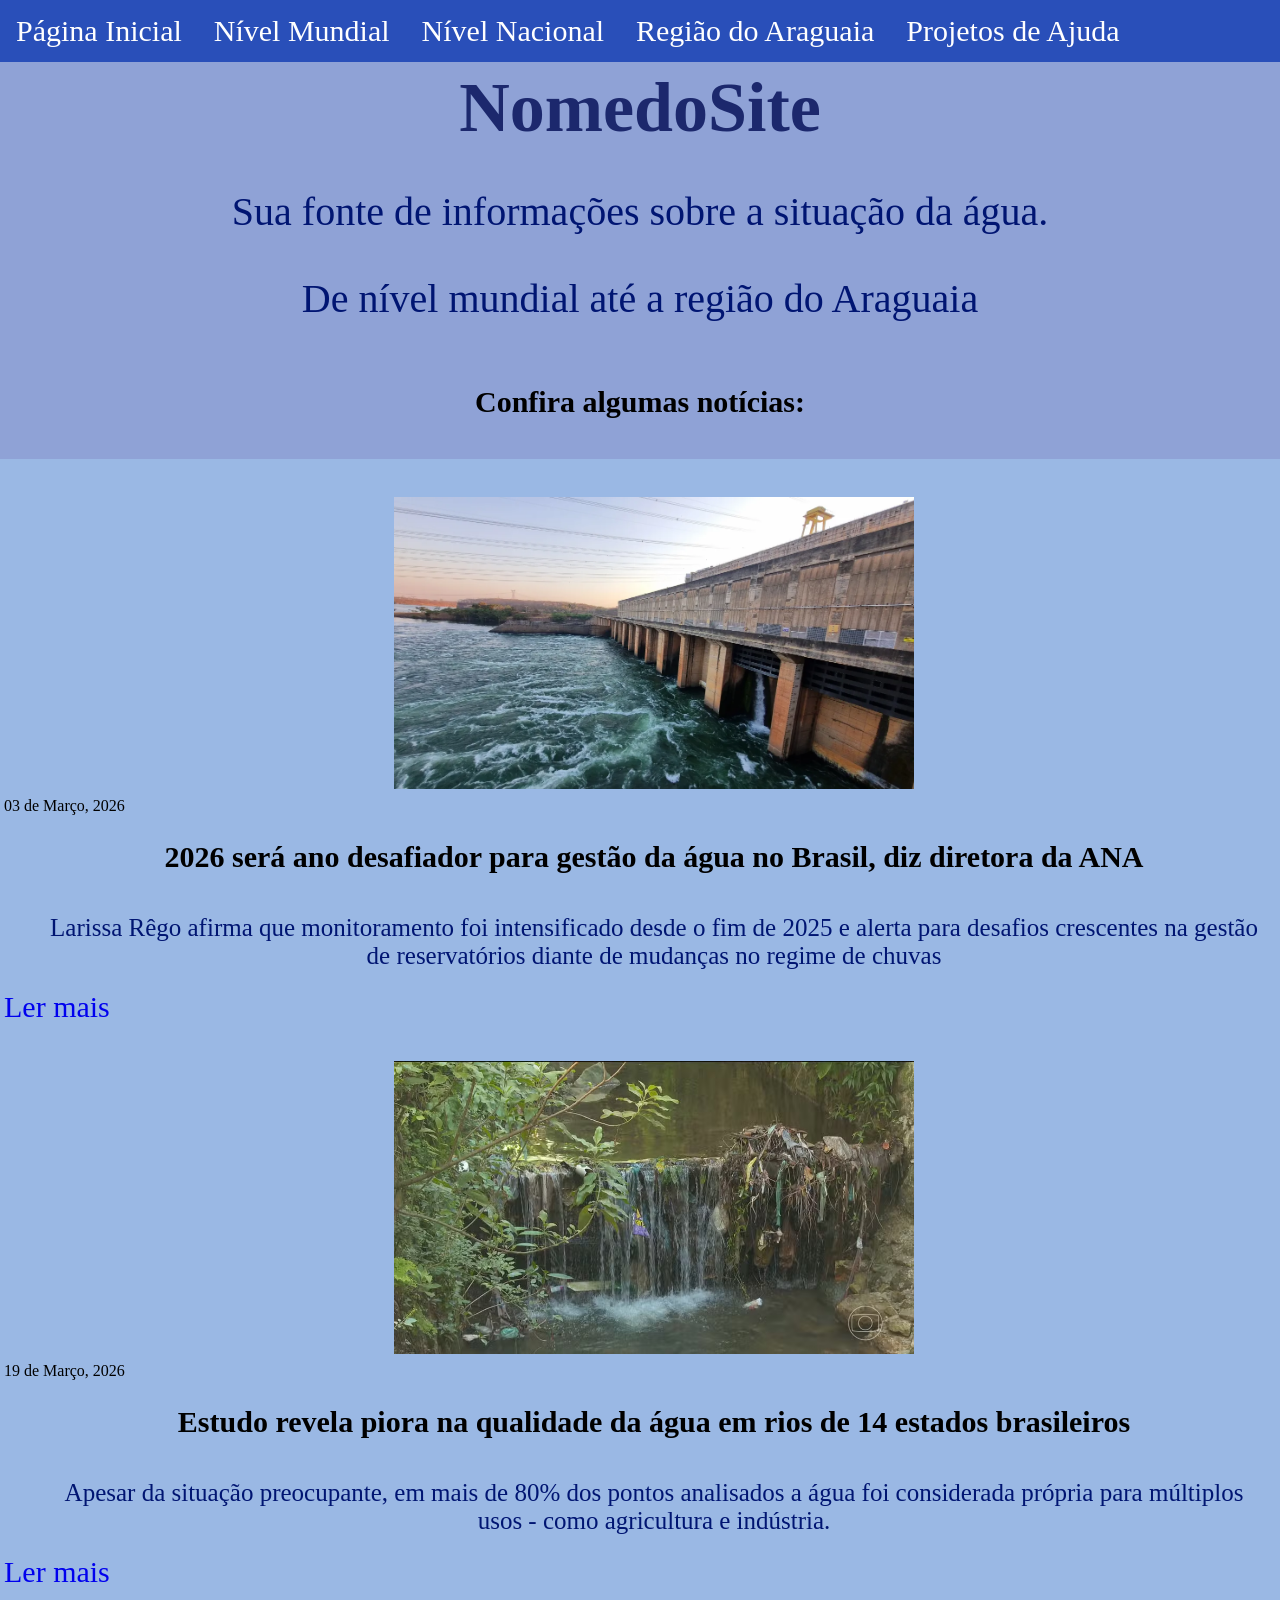
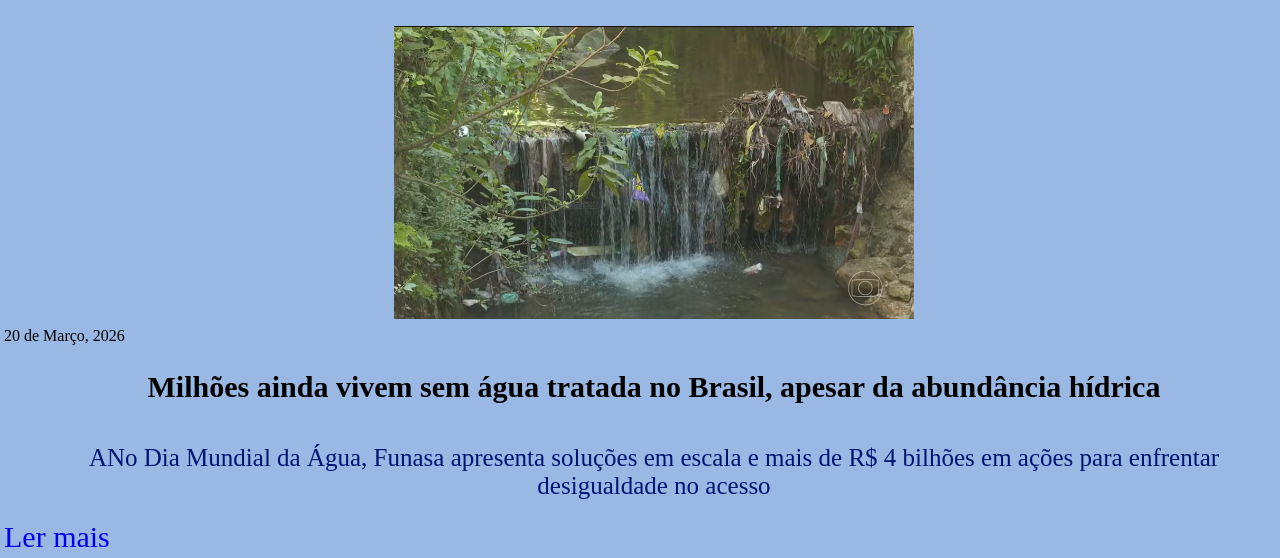
==== index.html @ cc2978aa "Add files via upload" ====
<!DOCTYPE html>
<html>
<head>
    
  <link rel="stylesheet" href="index.css">
<title>AguaPotavel</title>
  <title>Navbar</title>
</head>
<body>
      <ul>
    <li><a href="index.html">Página Inicial</a></li>
    <li><a href="mundial.html">Nível Mundial</a></li>
    <li><a href="nacional.html">Nível Nacional</a></li>
    <li><a href="araguaia.html">Região do Araguaia</a></li>
    <li><a href="ajuda.html">Projetos de Ajuda</a></li>
  </ul>
  <br>
<h1 style="color:rgb(28, 40, 109);""font-size:90px;">NomedoSite</h1>
<p style="font-size:40px;" style="text-align:center;">Sua fonte de informações sobre a situação da água.</p>
<p style="font-size: 40px" style="text-align:center;">De nível mundial até a região do Araguaia </p>
</br>
<h2>Confira algumas notícias:</h2>
<div class="noticia-card">
    <div class="noticia-img">
        <img src="report1.webp" alt="Agua Potavel">
    </div>
    <div class="noticia-conteudo">
        <span class="data-publicacao">03 de Março, 2026</span>
        <h2 class="titulo-noticia">2026 será ano desafiador para gestão da água no Brasil, diz diretora da ANA</h2>
        <p class="resumo-noticia">Larissa Rêgo afirma que monitoramento foi intensificado desde o fim de 2025 e alerta para desafios crescentes na gestão de reservatórios diante de mudanças no regime de chuvas</p>
        <a href="https://www.cnnbrasil.com.br/economia/2026-sera-ano-desafiador-para-gestao-da-agua-no-brasil-diz-diretora-da-ana/" class="botao-leia-mais">Ler mais</a>
    </div>
     <div class="noticia-img">
        <img src="report2.jpg" alt="Agua Potavel">
    </div>
    <div class="noticia-conteudo">
        <span class="data-publicacao">19 de Março, 2026</span>
        <h2 class="titulo-noticia">Estudo revela piora na qualidade da água em rios de 14 estados brasileiros</h2>
        <p class="resumo-noticia">Apesar da situação preocupante, em mais de 80% dos pontos analisados a água foi considerada própria para múltiplos usos - como agricultura e indústria.</p>
        <a href="https://g1.globo.com/jornal-nacional/noticia/2026/03/19/estudo-revela-piora-na-qualidade-da-agua-em-rios-de-14-estados-brasileiros.ghtml">Ler mais</a>
    </div>
     <div class="noticia-img">
        <img src="report2.jpg" alt="Agua Potavel">
    </div>
    <div class="noticia-conteudo">
        <span class="data-publicacao">20 de Março, 2026</span>
        <h2 class="titulo-noticia">Milhões ainda vivem sem água tratada no Brasil, apesar da abundância hídrica</h2>
        <p class="resumo-noticia">ANo Dia Mundial da Água, Funasa apresenta soluções em escala e mais de R$ 4 bilhões em ações para enfrentar desigualdade no acesso</p>
        <a href="https://www.gov.br/funasa/pt-br/assuntos/noticias/2026/marco/milhoes-ainda-vivem-sem-agua-tratada-no-brasil-apesar-da-abundancia-hidrica">Ler mais</a>
    </div>
</div>
<html>
---- index.css ----
body {
  background-color: rgb(143, 162, 214);
   margin: 0;
   padding: 0;
   min-height: 100vh;
}
h2 {
  color: rgb(27, 28, 136)
   display: flex;
  justify-content: center; 
  text-align: center;
  font-size: 30px;
  margin-bottom: 40px;
}

h1 {
  color: rgb(0, 10, 70)
   display: flex;
  justify-content: center; 
  text-align: center;
  font-size: 70px;
  margin-bottom: 40px;
  margin-top: 50px;
}
p {
  color: rgb(0, 21, 114);
  margin-bottom: 20px;
  font-size: 25px;
  margin-right: 40px;
  margin-left: 40px;
  text-align: center;

}
img {
    width: 300px;
    height: 300px;
    object-fit: contain;
    justify-content: center; 
    align-items: center;    
    display: block;
    margin-left: auto;
    margin-right: auto;
    margin-top: 30px;
    width: 40%
}

a {
  color:rgb(0, 7, 73)"
  width: 200px; 
  margin: 0 auto;
  text-align: center;
  font-size: 30px;
  text-decoration: none;

}

   ul { /* bar styles */
      list-style-type: none;
      margin: 0;
      padding: 0;
      background-color: #294fb9;
      overflow: hidden;
      position: fixed; /* this will make the navbar stick to the top of the page */
      top: 0;
      width: 100%;
    }
    li {
      float: left;
    }
    li a { /* Styling for buttons */
      display: block;
      color: white;
      text-align: center;
      padding: 14px 16px;
      text-decoration: none;
    }
    li a:hover { /* on hover change color */
      background-color: #11085e;
    }

    div {
  width: 1300px;
  margin:auto;
  background-color: rgb(154, 184, 228); /* Cor de fundo */
  padding: 2px; 
}

/* Configuração geral da tabela */
table {
  width: 50%;
  border-collapse: collapse; /* Une as bordas para um visual limpo */
  font-family: sans-serif;
  margin: auto;
  font-size: 16px;
  text-align: center;
  table-layout: auto;
}

/* Estilização do Cabeçalho (th) */
th {
  background-color: #4e76e6; /* Cor escura profissional */
  color: rgb(207, 150, 204);
  padding: 12px 15px;
  text-transform: uppercase;
  font-size: 14px;
  letter-spacing: 1px;

}

/* Estilização das Células (td) */
td {
  padding: 12px 15px;
  border-bottom: 1px solid #010a31;
}

/* Efeito Zebra (cores alternadas nas linhas) */
tr:nth-child(even) {
  background-color: #2a54af;
}

/* Efeito de destaque ao passar o mouse (Interatividade) */
tr:hover {
  background-color: #1b19c0;
  transition: 0.2s;
}

/* Bordas externas suaves (opcional) */
table {
  border-radius: 5px 5px 0 0;
  overflow: hidden; /* Garante que o arredondado funcione no topo */
}

href {
  color: rgb(0, 21, 114);
  margin-bottom: 50px;
  font-size: 25px;
  margin-right: auto;
  margin-left: auto;
  text-align: center;

}
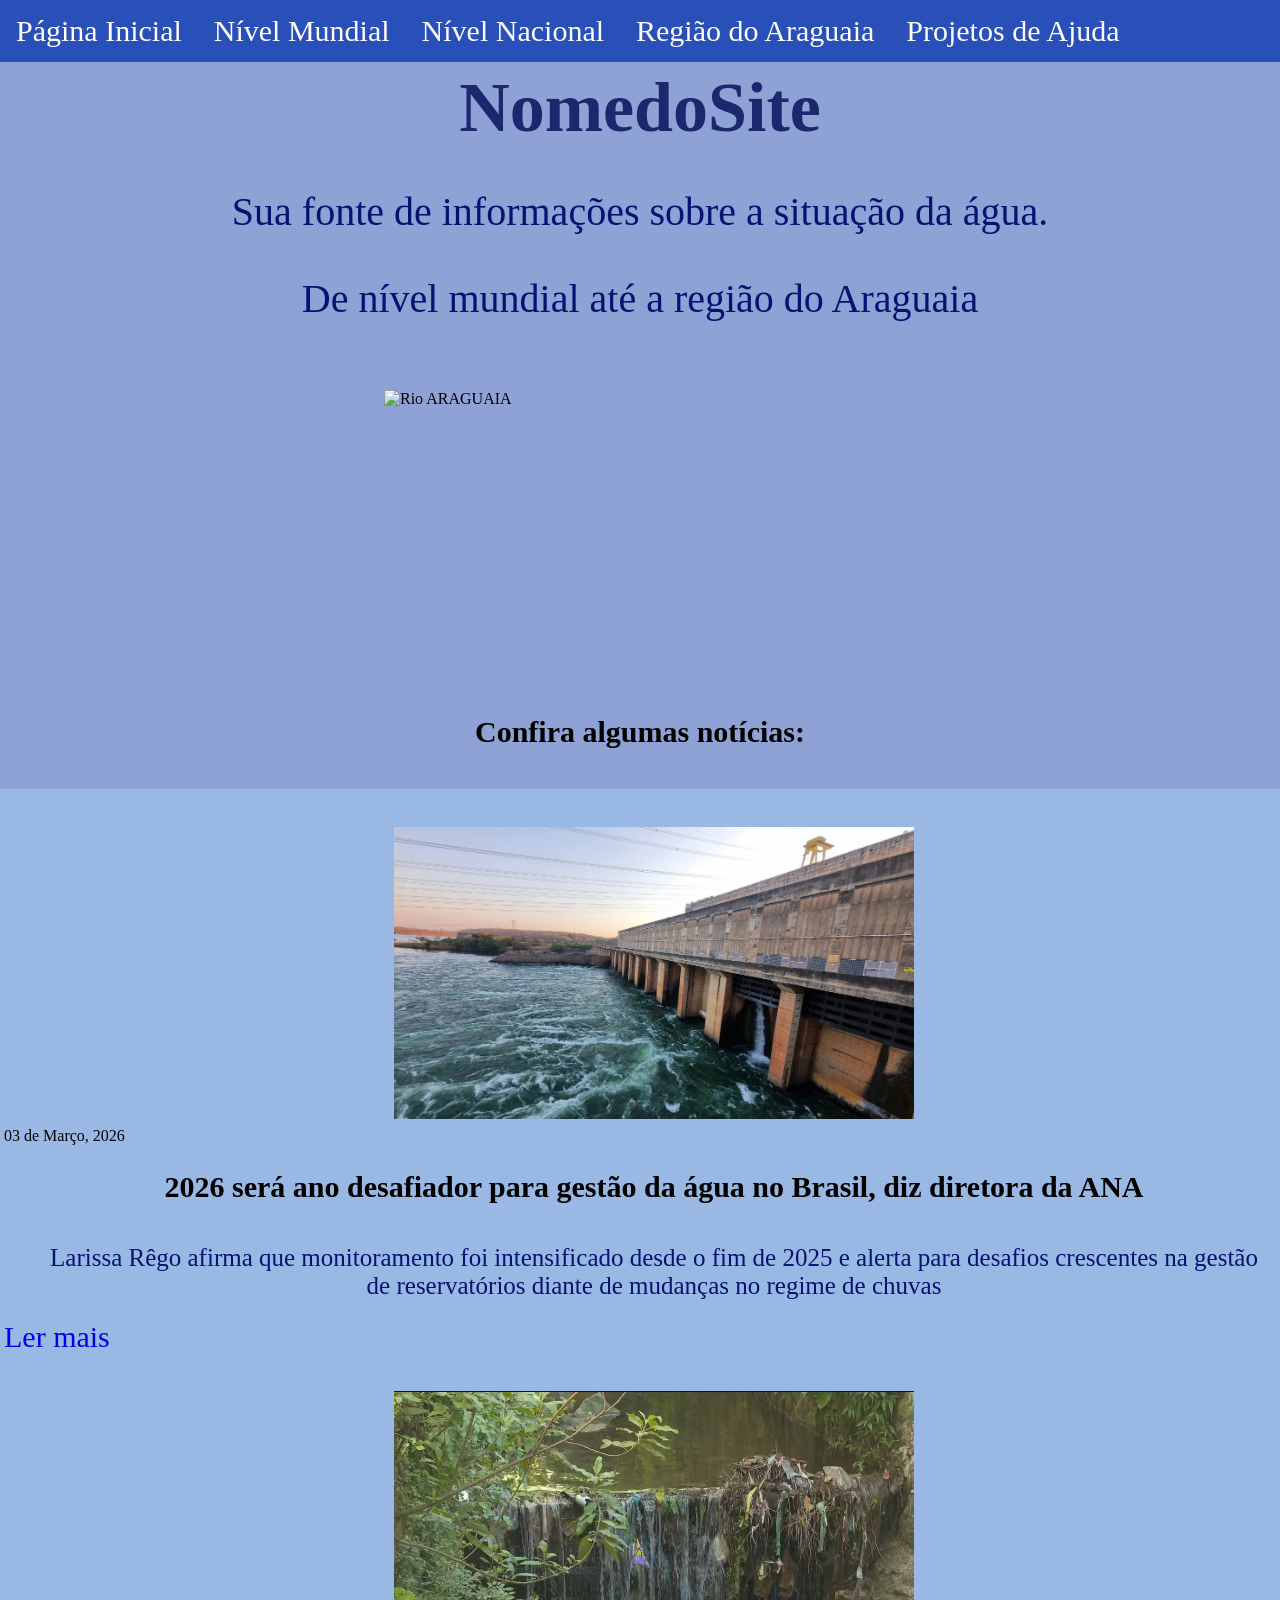
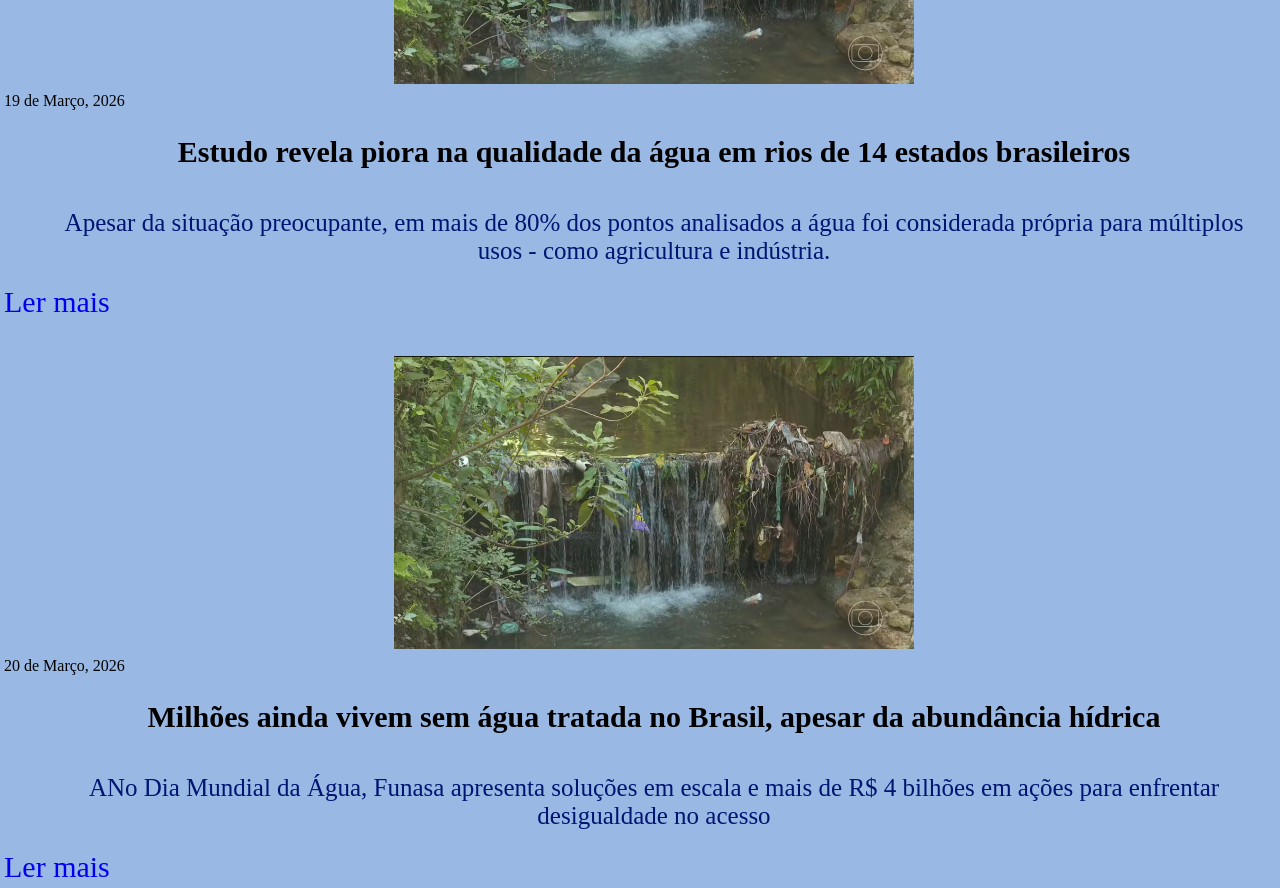
==== commit d0f4765c: "Update index.html" ====
--- a/index.html
+++ b/index.html
@@ -19,6 +19,7 @@
 <p style="font-size:40px;" style="text-align:center;">Sua fonte de informações sobre a situação da água.</p>
 <p style="font-size: 40px" style="text-align:center;">De nível mundial até a região do Araguaia </p>
 </br>
+<img src="rioaraguaia.jpg" alt="Rio ARAGUAIA">
 <h2>Confira algumas notícias:</h2>
 <div class="noticia-card">
     <div class="noticia-img">
@@ -50,3 +51,4 @@
     </div>
 </div>
 <html>
+
